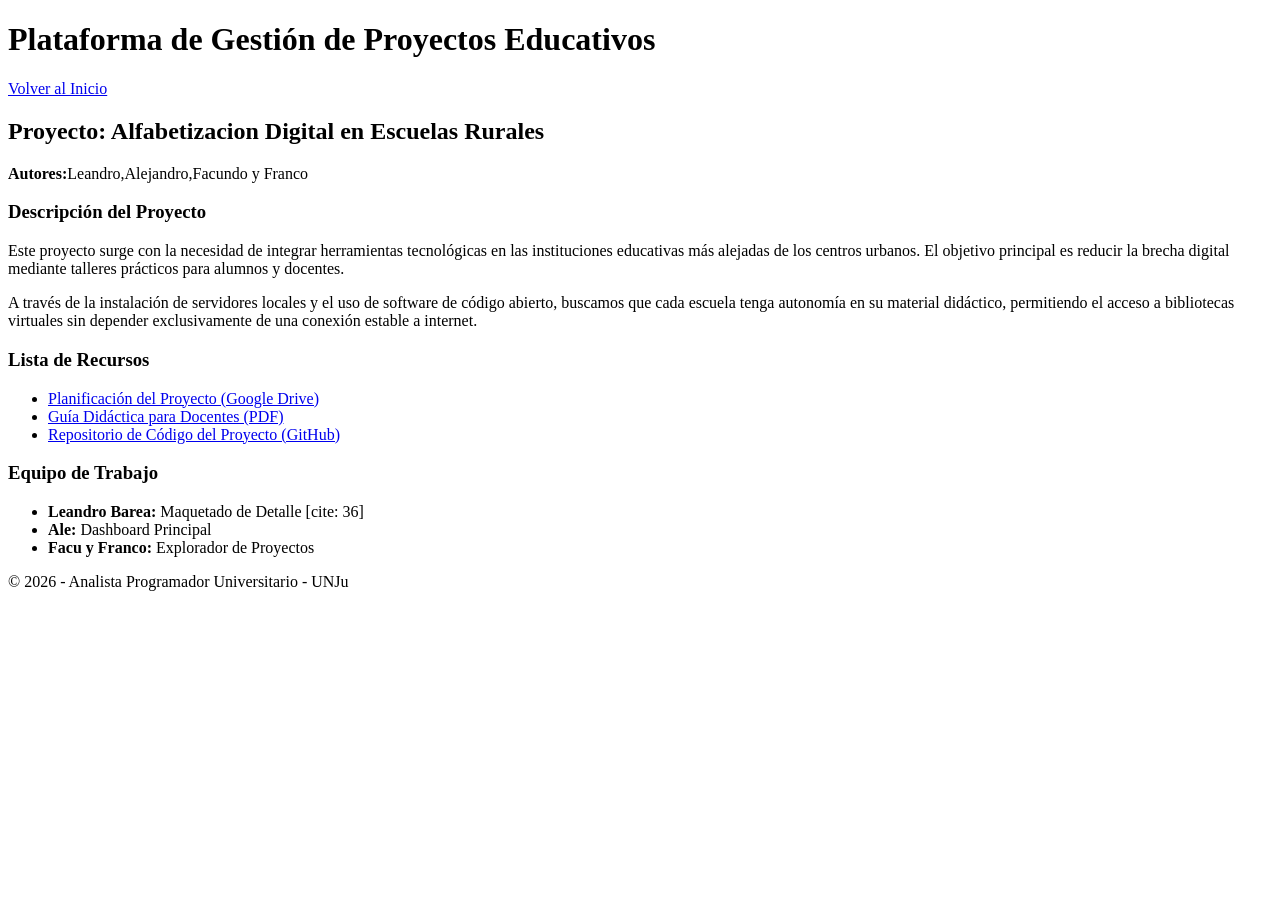
==== detalle.html @ 8a14906d "Corrijo nombre de archivo FrancoPonce" ====
<!DOCTYPE html>
<html lang="en">
<head>
    <meta charset="UTF-8">
    <meta name="viewport" content="width=device-width, initial-scale=1.0">
    <title>Document</title>
</head>


<body>
    <header>
    <h1>Plataforma de Gestión de Proyectos Educativos</h1> 
    <nav> <a href="index.html">Volver al Inicio</a> </nav>
</header>

<main>
<section>
    <h2>Proyecto: Alfabetizacion Digital en Escuelas Rurales</h2>
    <p> <strong>Autores:</strong>Leandro,Alejandro,Facundo y Franco  </p>
    </section>

<section> 
    <h3>Descripción del Proyecto</h3>
        <p>Este proyecto surge con la necesidad de integrar herramientas tecnológicas en las instituciones educativas más alejadas de los centros urbanos. El objetivo principal es reducir la brecha digital mediante talleres prácticos para alumnos y docentes.</p>
        <p>A través de la instalación de servidores locales y el uso de software de código abierto, buscamos que cada escuela tenga autonomía en su material didáctico, permitiendo el acceso a bibliotecas virtuales sin depender exclusivamente de una conexión estable a internet.</p>
</section> 



<section>
        <h3>Lista de Recursos</h3>
        <ul>
            <li><a href="https://drive.google.com/ejemplo">Planificación del Proyecto (Google Drive)</a></li>
            <li><a href="recursos/guia-docente.pdf">Guía Didáctica para Docentes (PDF)</a></li>
            <li><a href="https://github.com/ejemplo">Repositorio de Código del Proyecto (GitHub)</a></li>
        </ul>
    </section>

    <section>
        <h3>Equipo de Trabajo</h3>
        <ul>
            <li><strong>Leandro Barea:</strong> Maquetado de Detalle [cite: 36]</li>
            <li><strong>Ale:</strong> Dashboard Principal</li>
            <li><strong>Facu y Franco:</strong> Explorador de Proyectos</li>
        </ul>
    </section>
<footer>
    <p>&copy; 2026 - Analista Programador Universitario - UNJu</p>
</footer>
</main>
</body>


</html>
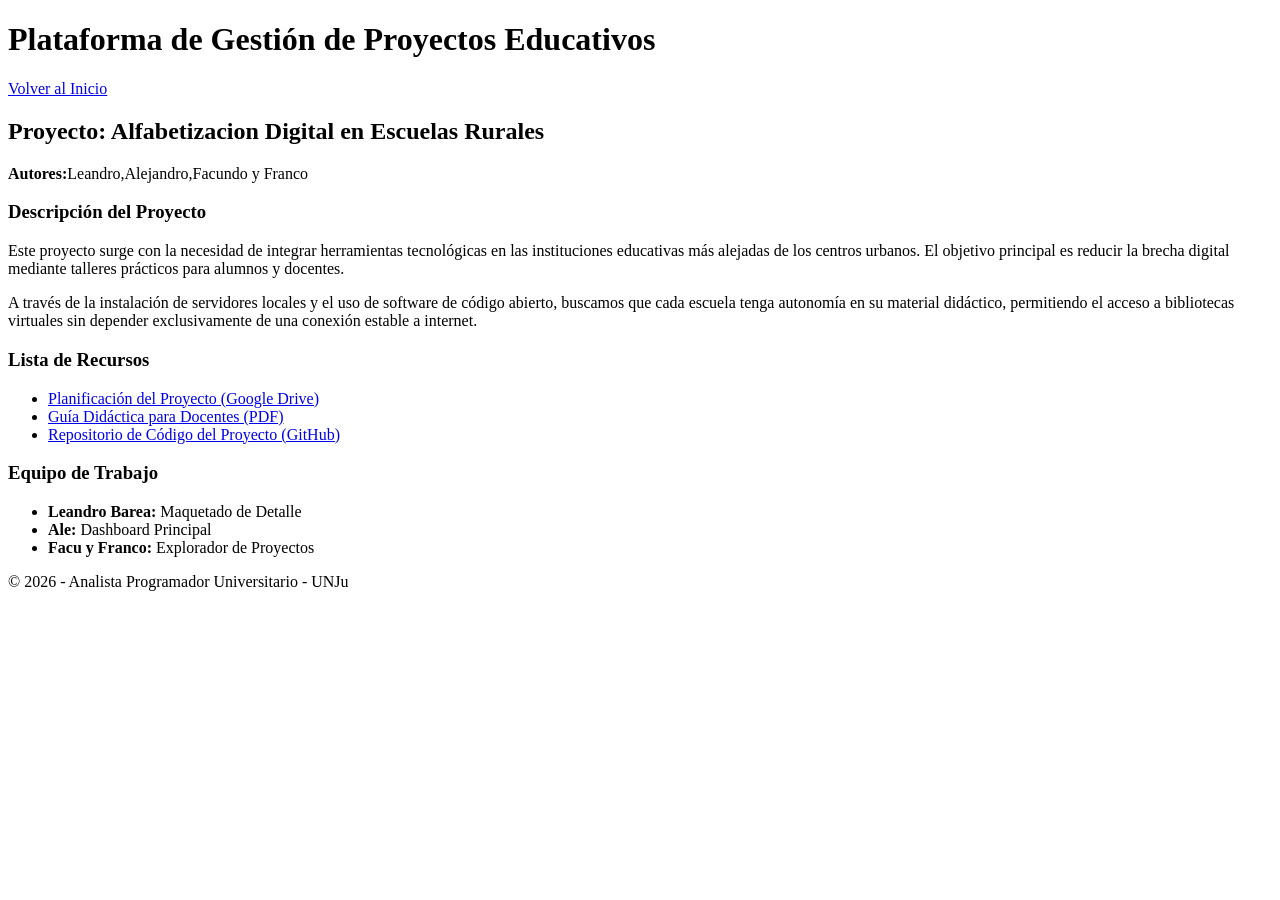
==== commit b926dc60: "leandro: detalle.html finalizado con texto real y secciones semanticas" ====
--- a/detalle.html
+++ b/detalle.html
@@ -30,16 +30,16 @@
 <section>
         <h3>Lista de Recursos</h3>
         <ul>
-            <li><a href="https://drive.google.com/ejemplo">Planificación del Proyecto (Google Drive)</a></li>
-            <li><a href="recursos/guia-docente.pdf">Guía Didáctica para Docentes (PDF)</a></li>
-            <li><a href="https://github.com/ejemplo">Repositorio de Código del Proyecto (GitHub)</a></li>
+            <li><a href="https://drive.google.com/file/d/1Gtk0452dkJC8aRfLtwcHJhTYdZthzra7/view?usp=sharing">Planificación del Proyecto (Google Drive)</a></li>
+            <li><a href="https://drive.google.com/file/d/14x8dL7XrifLqXsxBiwER9ewUrzuQWM3S/view?usp=sharing">Guía Didáctica para Docentes (PDF)</a></li>
+            <li><a href="https://github.com/coqu1To154/TP01HTMLCSSGrupo01PV2026.git">Repositorio de Código del Proyecto (GitHub)</a></li>
         </ul>
     </section>
 
     <section>
         <h3>Equipo de Trabajo</h3>
         <ul>
-            <li><strong>Leandro Barea:</strong> Maquetado de Detalle [cite: 36]</li>
+            <li><strong>Leandro Barea:</strong> Maquetado de Detalle </li>
             <li><strong>Ale:</strong> Dashboard Principal</li>
             <li><strong>Facu y Franco:</strong> Explorador de Proyectos</li>
         </ul>
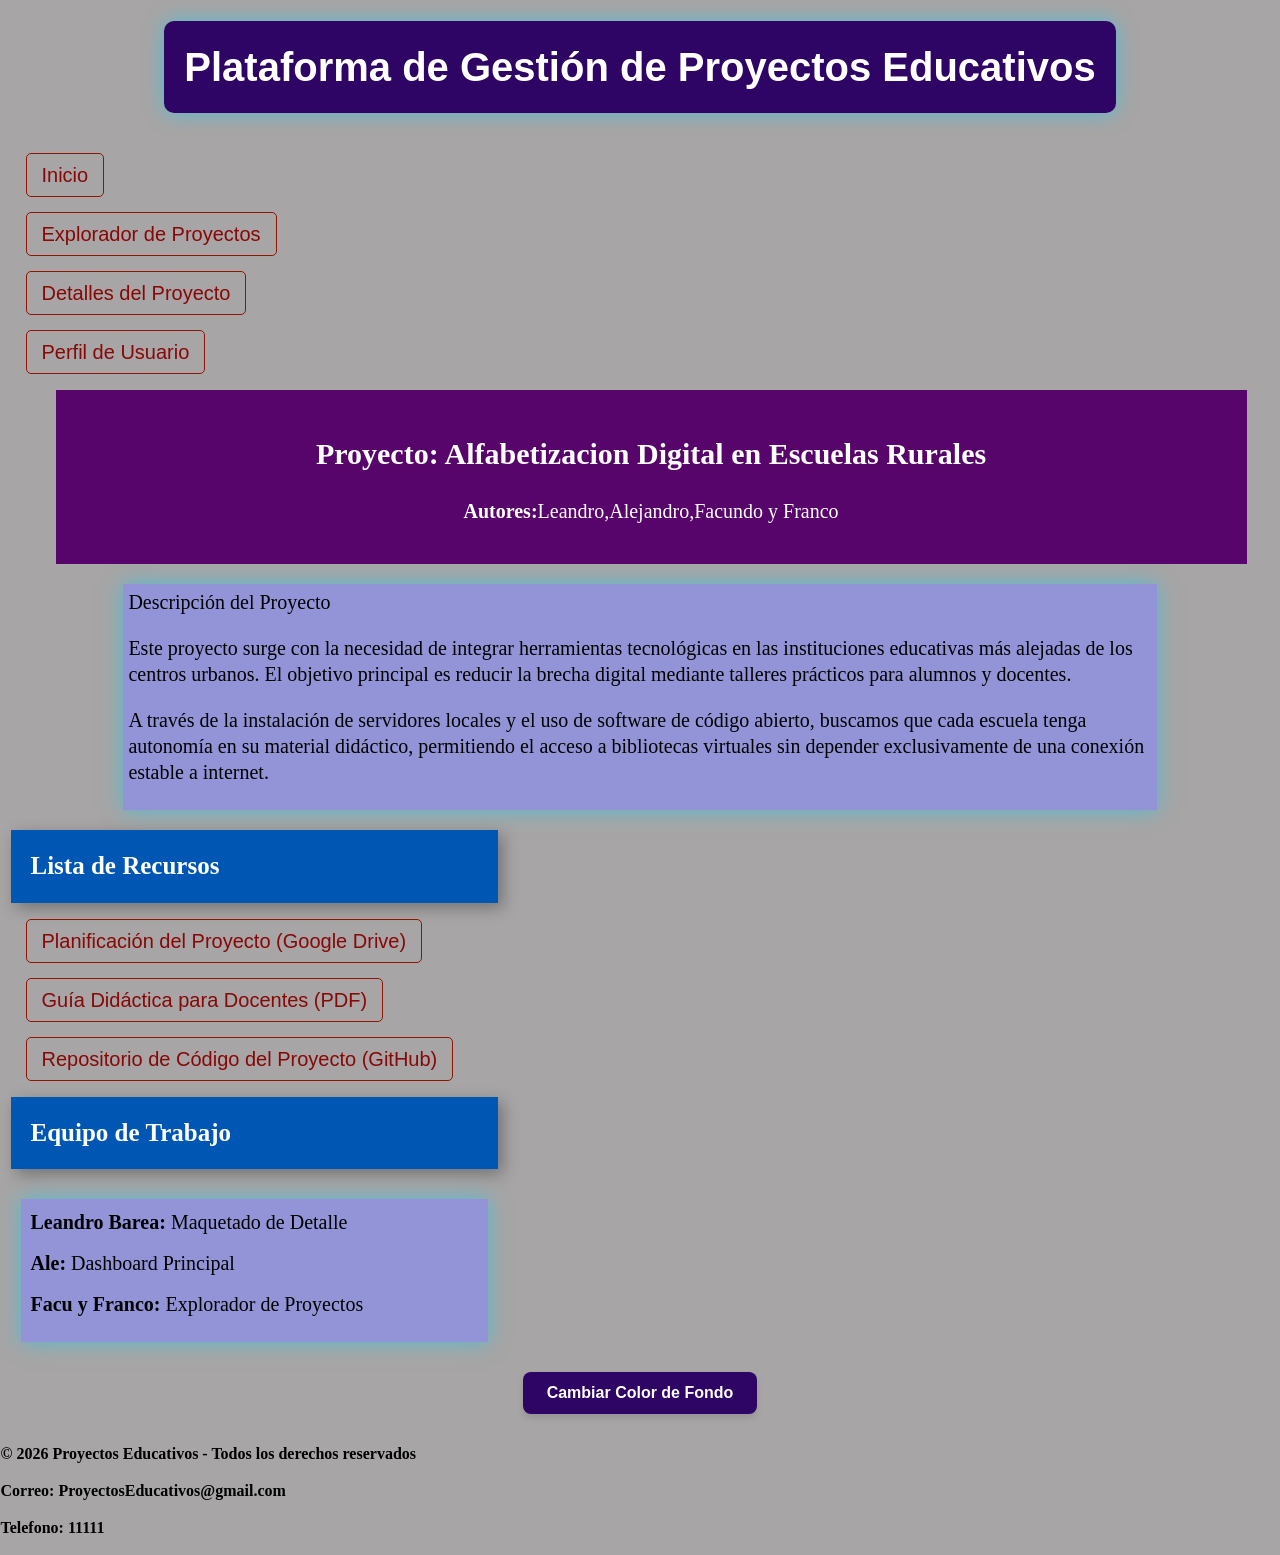
==== commit 2da86b9f: "LeandroBarea:Finalización de la página de detalle con estilos y función de cambio de fondo" ====
--- a/detalle.html
+++ b/detalle.html
@@ -3,24 +3,35 @@
 <head>
     <meta charset="UTF-8">
     <meta name="viewport" content="width=device-width, initial-scale=1.0">
-    <title>Document</title>
+    <title> Detalles Del Proyecto</title>
+    <link rel="stylesheet" href="detalle.css">
 </head>
 
 
 <body>
     <header>
-    <h1>Plataforma de Gestión de Proyectos Educativos</h1> 
-    <nav> <a href="index.html">Volver al Inicio</a> </nav>
+        <div class="contenedor-titulo">
+    <h1 id="titulo"> Plataforma de Gestión de Proyectos Educativos</h1> 
+    </div>
+    <nav>
+            <ul>
+                <li><a href="index.html">Inicio</a></li>
+                <li><a href="proyectos.html">Explorador de Proyectos</a></li>
+                <li><a href="detalle.html">Detalles del Proyecto</a></li>
+                <li><a href="perfil.html">Perfil de Usuario</a></li>
+            </ul>
+        </nav>
+    
 </header>
 
 <main>
-<section>
+<section id="Primero">
     <h2>Proyecto: Alfabetizacion Digital en Escuelas Rurales</h2>
     <p> <strong>Autores:</strong>Leandro,Alejandro,Facundo y Franco  </p>
     </section>
 
-<section> 
-    <h3>Descripción del Proyecto</h3>
+<section id="Segundo"> 
+    <h10>Descripción del Proyecto</h10>
         <p>Este proyecto surge con la necesidad de integrar herramientas tecnológicas en las instituciones educativas más alejadas de los centros urbanos. El objetivo principal es reducir la brecha digital mediante talleres prácticos para alumnos y docentes.</p>
         <p>A través de la instalación de servidores locales y el uso de software de código abierto, buscamos que cada escuela tenga autonomía en su material didáctico, permitiendo el acceso a bibliotecas virtuales sin depender exclusivamente de una conexión estable a internet.</p>
 </section> 
@@ -38,16 +49,21 @@
 
     <section>
         <h3>Equipo de Trabajo</h3>
-        <ul>
+        <ul id="lista">
             <li><strong>Leandro Barea:</strong> Maquetado de Detalle </li>
             <li><strong>Ale:</strong> Dashboard Principal</li>
             <li><strong>Facu y Franco:</strong> Explorador de Proyectos</li>
         </ul>
     </section>
+    <button id="btn-color-fondo">Cambiar Color de Fondo</button>
 <footer>
-    <p>&copy; 2026 - Analista Programador Universitario - UNJu</p>
+     <p><b>© 2026 Proyectos Educativos - Todos los derechos reservados</b></p>
+            <p><b>Correo: ProyectosEducativos@gmail.com</b></p>
+            <p><b>Telefono: 11111</b></p>
 </footer>
+
 </main>
+<script type="module" src="js/ejercicio25.js"></script>
 </body>
 
 
--- a/detalle.css
+++ b/detalle.css
@@ -0,0 +1,132 @@
+body {
+ margin: 0.5px;
+    background-color: rgb(167, 165, 165);
+    line-height: 1.3;
+    
+}
+.contenedor-titulo{
+text-align: center; 
+    width: 100%;       
+    margin-bottom: 20px; 
+}
+#titulo {
+    
+    display:inline-block;
+    font-size: 2.5em;
+    font-family: "Google Sans", sans-serif;
+    margin: 20px auto;
+    background-color: #2e0465; 
+    color: white;              
+    padding: 20px;            
+    border-radius: 10px;       
+    
+       
+    box-shadow: 0 0 20px rgba(0, 212, 255, 0.5);
+}
+#titulo:hover{
+background-color: black;
+
+
+}
+#Primero{
+font-size:20px;
+background-color:#57056b;
+color:white;
+padding:20px;
+width:90%;
+margin-left:55px;
+display:inline-block;
+text-align:center;
+}
+#Segundo{
+font-size:20px;
+background-color: rgb(147, 148, 216);
+color:black;
+padding: 5px;
+margin:20px auto;
+width:80%;
+
+    box-shadow: 0 0 20px rgba(0, 212, 255, 0.5);
+}
+
+#btn-color-fondo {
+    background-color: #2e0465; 
+    color: white;           
+    padding: 12px 24px;         
+    font-size: 16px;
+    font-family: "Google Sans", sans-serif;
+    font-weight: bold;
+    border: none;             
+    border-radius: 8px;         
+    cursor: pointer;            
+    transition: all 0.3s ease;  
+    box-shadow: 0 4px 6px rgba(0,0,0,0.1); 
+    display: block;             
+    margin: 30px auto;         
+}
+
+
+#btn-color-fondo:hover {
+    background-color: #0056b3;  
+    transform: translateY(-2px); 
+    box-shadow: 0 6px 12px rgba(0,0,0,0.2); 
+}
+
+
+#btn-color-fondo:active {
+    transform: translateY(0);    
+    box-shadow: 0 2px 4px rgba(0,0,0,0.1);
+}
+
+ul {
+    list-style: none; 
+    padding: 0;
+}
+
+li {
+    margin-bottom: 15px; 
+}
+
+
+a {
+    display: inline-block;
+    font-size:20px;
+    color: #880707;          
+    text-decoration: none;   
+    font-family: 'Google Sans', sans-serif;
+    font-weight: 500;
+    padding: 8px 15px;
+    border: 1px solid #901505; 
+    border-radius: 5px;
+    transition: all 0.3s ease; 
+    margin-left:25px;
+}
+
+
+a:hover {
+    background-color: #e72343; 
+    color: #1a1a1a;            
+    box-shadow: 0 0 15px rgba(220, 21, 21, 0.6);
+    transform: scale(1.05);    
+}
+h3 {
+font-size:25px;
+margin:10px;
+background-color: #0056b3;
+width:35%;
+color:white;
+border-color:black;
+padding:20px;
+box-shadow: 5px 5px 15px rgba(0, 0, 0, 0.3);
+}
+#lista{
+font-size:20px;
+background-color: rgb(147, 148, 216);
+color:black;
+padding: 10px;
+margin:20px;
+width:35%;
+margin-top:30px;
+
+    box-shadow: 0 0 20px rgba(0, 212, 255, 0.5);
+}
